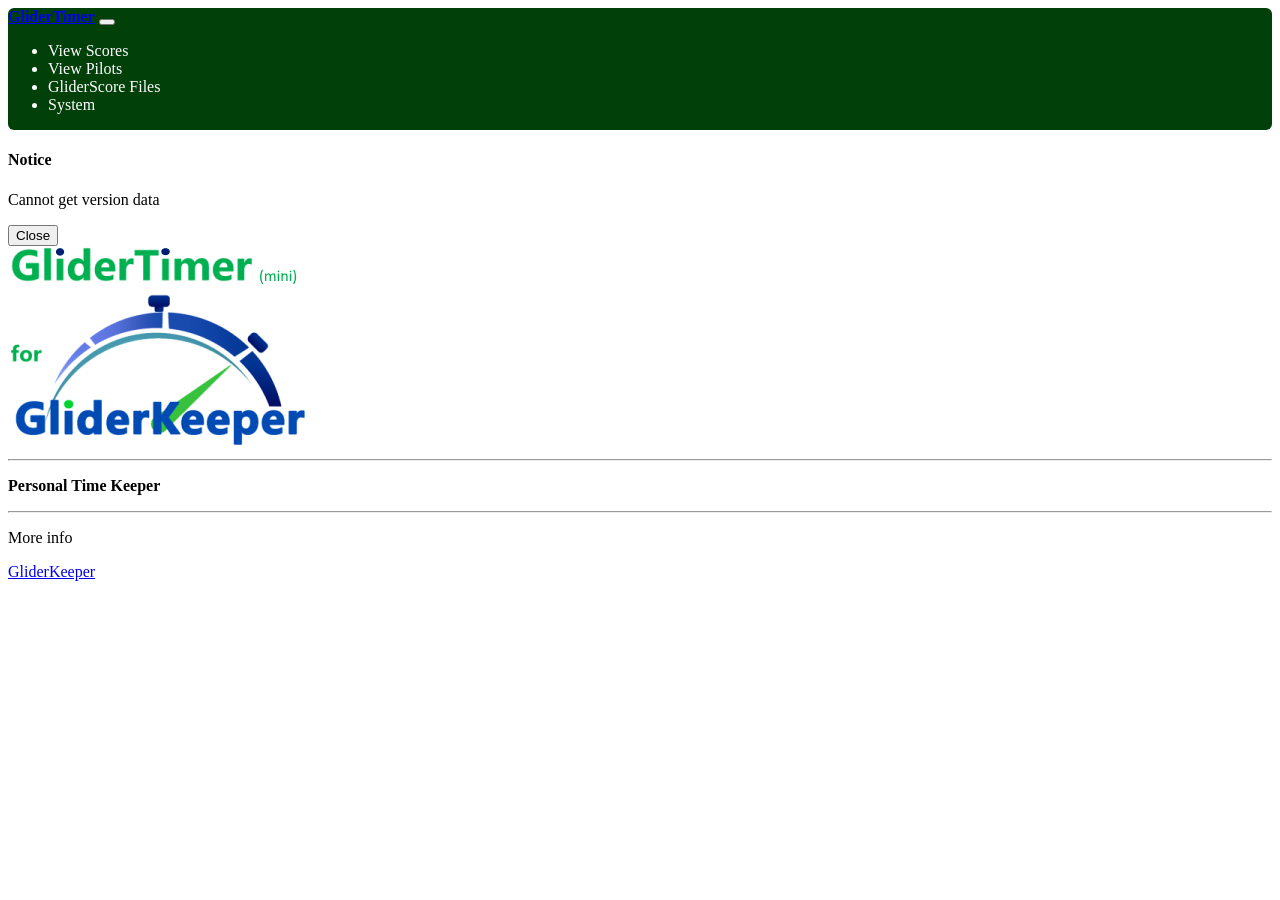
==== data/index.html @ 686af8c6 "Initial commit from Verbose-Pilots-search branch (GliderTimer @ 6ae4be5) Co-Authored-By: Claude Opus" ====
<!DOCTYPE html>
<html lang="en">
  <head>
    <title>GliderTimer</title>
    <meta charset="utf-8" />
    <meta name="viewport" content="width=device-width, initial-scale=1" />
    <meta charset="utf-8" />
    <script src="jquery-3.3.1.slim.min.js"></script>
    <script src="popper.min.js"></script>
    <script src="bootstrap.min.js"></script>
    <link rel="stylesheet" href="bootstrap.min.css" />

    <style>
      .gliderkeeper {
        background-color: rgb(2, 64, 10);
        border-color: rgb(2, 64, 10);
        cursor: default;
        color: white;
        border-radius: 6px;
        font-size: 1em;
        overflow: hidden;
      }

      .gliderkeeper_btn {
        border-radius: 6px;
        font-size: 1.5em;
      }

      .dots-1 {
        width: 50px;
        height: 12px;
        background: radial-gradient(circle closest-side, currentColor 90%, #0000) 0 0/33% 100% space;
        clip-path: inset(0 100% 0 0);
        animation: d1 1s steps(4) infinite;
      }
      @keyframes d1 {
        to {
          clip-path: inset(0 -34% 0 0);
        }
      }
    </style>
    <script src="index.js"></script>
  </head>

  <body>
    <div class="container-fluid">
      <nav class="navbar navbar-expand-md navbar-dark row gliderkeeper">
        <a id="idVersion" class="navbar-brand" href="index.html"><strong>GliderTimer</strong></a>
        <button class="navbar-toggler" type="button" data-toggle="collapse" data-target="#collapsibleNavbar">
          <span class="navbar-toggler-icon" style="color: white"></span>
        </button>
        <div class="collapse navbar-collapse" id="collapsibleNavbar">
          <ul class="navbar-nav">
            <!-- <li class="nav-item">
              <a class="nav-link" style="color: white; cursor: pointer" id="id_select_lnk">Select Competition</a>
            </li> -->
            <li class="nav-item">
              <a class="nav-link" style="color: white; cursor: pointer" id="id_showresult_lnk">View Scores</a>
            </li>
            <li class="nav-item">
              <a class="nav-link" style="color: white; cursor: pointer" id="id_viewPilots_lnk">View Pilots</a>
            </li>
            <li class="nav-item">
              <a class="nav-link" style="color: white; cursor: pointer" id="id_gliderScore_lnk">GliderScore Files</a>
            </li>
            <li class="nav-item">
              <a class="nav-link" style="color: white; cursor: pointer" id="id_system_lnk">System</a>
            </li>
          </ul>
        </div>
      </nav>
      <!-- Espera -->
      <div id="id_spinner" class="mt-2 alert alert-secondary fade show" role="alert" style="display: none">
        <h4 class="alert-heading">Please Wait...</h4>
      </div>

      <!-- Área de mensajes -->
      <div
        id="id_alert"
        class="mt-2 alert alert-warning alert-dismissible fade show"
        role="alert"
        style="display: none"
      >
        <h4 class="alert-heading">Notice</h4>
        <p id="id_warnig_msg"></p>
        <button type="button" class="close" data-dismiss="alert" aria-label="Close">
          <span aria-hidden="true">Close</span>
        </button>
      </div>
      <div id="idSaveSettingsOK" class="mt-1 row" style="display: none">
        <div class="col-4 mt-3 mx-2 p-2 alert alert-success">
          <strong><span id="idOKText">Settings Saved</span></strong>
        </div>
        <div class="mx-2 mt-2">
          <a href="/"><h5>Main Menu</h5></a>
        </div>
      </div>
      <div id="idSaveSettingsError" class="mt-1 row" style="display: none">
        <div class="col-4 mt-3 mx-2 p-2 alert alert-warning">
          <strong><span id="idFileError">Error saving settings </span></strong>
        </div>
        <div class="mx-2 mt-2">
          <a href="/"><h5>Please Retry</h5></a>
        </div>
      </div>
      <div id="idWaitSavingSettings" class="mt-4" style="display: none">
        <h3>Uploading File...</h3>
        <div class="dots-1"></div>
      </div>
      <div class="appScreens jumbotron jumbotron-fluid mt-2" id="id_home">
        <div class="container">
          <img id="id_img" class="d-block" src="TimerScreenKeeper.png" />
          <hr class="mt-2" />
          <p class="lead"><strong>Personal Time Keeper</strong></p>
          <hr class="mb-5" />
          <p>More info</p>
          <p class="lead">
            <a class="btn btn-primary btn-lg" target="_blank" href="https://www.gliderkeeper.com" role="button"
              >GliderKeeper</a
            >
          </p>
        </div>
      </div>

      <!-- Este area es para los resultados -->

      <div class="appScreens" id="id_results_area" style="display: none">
        <ul class="nav nav-tabs mt-3" id="myTab" role="tablist">
          <li class="nav-item" role="presentation">
            <button
              class="nav-link active"
              id="id_fullresults"
              data-toggle="tab"
              data-target="#id_fresults_area"
              type="button"
              role="tab"
            >
              Final Score
            </button>
          </li>
          <li class="nav-item" role="presentation">
            <button
              class="nav-link"
              id="id_resultsbyround"
              data-toggle="tab"
              data-target="#id_round_results_area"
              type="button"
              role="tab"
            >
              Score by Round
            </button>
          </li>
          <li class="nav-item" role="presentation">
            <button
              class="nav-link"
              id="id_resultsbypilot"
              data-toggle="tab"
              data-target="#id_pilots_results_area"
              type="button"
              role="tab"
            >
              Score by Pilot
            </button>
          </li>
        </ul>
        <div class="tab-content">
          <div class="tab-pane fade show active mt-3" role="tabpanel" id="id_fresults_area">
            <table class="table table-sm">
              <thead class="gliderkeeper">
                <th scope="col" style="width: 5%">Pos</th>
                <th scope="col" style="width: 15%">Id</th>
                <th scope="col" style="width: 30%">Piloto</th>
                <th scope="col" style="width: 10%">FAI</th>
                <th scope="col" style="width: 5%">R. 1</th>
                <th scope="col" style="width: 5%">R. 2</th>
                <th scope="col" style="width: 5%">R. 3</th>
                <th scope="col" style="width: 5%">R. 4</th>
                <th scope="col" style="width: 5%">R. 5</th>
                <th scope="col" style="width: 5%">R. 6</th>
                <th scope="col" style="width: 5%">Penal.</th>
                <th scope="col" style="width: 5%">Disc.</th>
              </thead>
              <tbody id="id_result_table"></tbody>
            </table>
          </div>
          <div class="tab-pane fade mt-3" role="tabpanel" id="id_round_results_area">
            <table class="table table-sm">
              <thead class="gliderkeeper">
                <th scope="col" style="width: 5%">Round</th>
                <th scope="col" style="width: 10%">Id</th>
                <th scope="col" style="width: 25%">Pilot</th>
                <th scope="col" style="width: 10%">F5J Height</th>
                <th scope="col" style="width: 5%">Time</th>
                <th scope="col" style="width: 5%">Landing</th>
                <th scope="col" style="width: 10%">Raw Score</th>
                <th scope="col" style="width: 10%">FAI Score</th>
                <th scope="col" style="width: 5%">Penalty</th>
                <th scope="col" style="width: 15%">Round Rank</th>
              </thead>
              <tbody id="id_round_result_table"></tbody>
            </table>
          </div>
          <div class="tab-pane fade mt-3" role="tabpanel" id="id_pilots_results_area">
            <table class="table table-sm">
              <thead class="gliderkeeper">
                <th scope="col" style="width: 10%">Id</th>
                <th scope="col" style="width: 25%">Pilot</th>
                <th scope="col" style="width: 5%">Round</th>
                <th scope="col" style="width: 10%">F5J Height</th>
                <th scope="col" style="width: 5%">Time</th>
                <th scope="col" style="width: 5%">Landing</th>
                <th scope="col" style="width: 10%">Raw Score</th>
                <th scope="col" style="width: 10%">FAI Score</th>
                <th scope="col" style="width: 5%">Penalty</th>
                <th scope="col" style="width: 15%">Round Rank</th>
              </thead>
              <tbody id="id_pilots_result_table"></tbody>
            </table>
          </div>
        </div>
      </div>

      <!-- Area para mostrar los pilotos -->
      <div class="appScreens" id="id_pilots_area" style="display: none">
        <div>
          <table id="id_pilots_tbl" class="table table-responsive mt-2" style="font-size: 1rem; padding-left: 1rem">
            <thead class="thead-inverse">
              <tr>
                <th colspan="1" style="width: 10%">#</th>
                <th colspan="1" style="width: 20%">Id</th>
                <th colspan="1" style="width: 50%">Name</th>
                <th colspan="1" style="width: 20%">Alias</th>
              </tr>
            </thead>
            <tbody id="id_body_pilots"></tbody>
          </table>
          <div class="d-flex justify-content-around">
            <button type="button" name="" id="id_save_pilots_btn" class="btn btn-primary w-25">Save</button>
            <button type="button" name="" id="id_cancel_pilots_btn" class="btn btn-secondary w-25">Cancel</button>
          </div>
        </div>
      </div>

      <!-- Area para subir ficheros de GS a GT-->
      <div class="appScreens" id="id_GS_files" style="display: none">
        <h3 class="mt-2">Upload GliderScore files to GliderTimer</h3>

        <div id="idGSOK" class="mt-1 row" style="display: none">
          <button type="button" class="col-sm-12 mt-3 mx-2 p-2 btn btn-success">
            <strong><span id="idOKText">All Files Uploaded OK</span></strong>
          </button>
        </div>
        <div id="idGSError" class="mt-1 row" style="display: none">
          <button type="button" class="col-sm-12 mt-3 mx-2 p-2 btn btn-warning">
            <strong><span id="idFileError">Upload Error</span></strong>
          </button>
          <h2>Please Retry</h2>
        </div>

        <div id="idGSWait" class="mt-4" style="display: none">
          <h3>Uploading File...</h3>
          <div class="dots-1"></div>
        </div>
        <div id="upload_GS_files">
          <form action="#">
            <div class="form-group">
              <label for="idPilotMasterFile">Pilot Master File</label>
              <input type="file" class="form-control" id="idPilotMasterFile" name="PilotMasterFile" />
            </div>

            <div class="form-group">
              <label for="idDrawTable">Draw Table</label>
              <input type="file" class="form-control" id="idDrawTable" name="DrawTable" />
            </div>
            <div class="form-group">
              <label for="idRoundsSchedule">Rounds Schedule</label>
              <input type="file" class="form-control" id="idRoundsSchedule" name="RoundsSchedule" />
            </div>
            <div class="row">
              <div class="mx-auto mt-3">
                <input type="button" id="id_btn_send_GS_files" class="btn btn-info" value="Send Files" />
              </div>
            </div>
          </form>
          <div class="form-group">
            <h3>Create a Schedule File</h3>
            Use the following button to create the schedule file.<br />
          </div>
          <div class="row">
            <div class="mx-auto mt-3">
              <a href="/sched.html" id="id_btn_gen_sched" target="_blank" class="btn btn-info"
                >Generate Schedule File</a
              >
            </div>
          </div>

          <div class="row" id="id_descarga_sched">
            <div class="mx-auto mt-3">
              <a
                class="button btn btn-info"
                id="id_btn_descarga_sched"
                class="btn btn-info"
                href="/scheduled_rounds.csv"
              >
                Download Schedule File
              </a>
            </div>
          </div>
        </div>
      </div>

      <!-- Area para el menú sistema-->
      <div class="appScreens" id="id_system_area" style="display: none">
        <div id="idResultado" class="mt-4 row" style="display: none">
          <button type="button" class="col-sm-12 mt-3 mx-2 p-2 btn btn-success"><strong>Erase OK</strong></button>
        </div>

        <div id="idWait" class="mt-4" style="display: none">
          <h4 class="modal-title">Wait while deleting Flight Data</h4>
          <div class="text-center">
            <div class="loader"></div>
          </div>
        </div>

        <div id="idErasemsg" class="mt-4" style="display: none">
          <h4>Wait while deleting Flight Data.</h4>
          <h4>This may take up to one minute.</h4>
          <h4>Check device display for reset.</h4>
        </div>

        <div>
          <div class="mt-2 row">
            <button class="col-sm-12 mt-3 mx-2 p-2 gliderkeeper_btn" id="id_Settings_btn">
              <strong>General Settings</strong>
            </button>
          </div>

          <div class="mt-2 row">
            <button class="col-sm-12 mt-3 mx-2 p-2 gliderkeeper_btn" id="id_WifiSetup_btn">
              <strong>Wifi Setup</strong>
            </button>
          </div>

          <div class="accordion" id="accordionExample">
            <div class="row mt-2 mb-0">
              <button
                class="gliderkeeper_btn col-sm-12 mt-3 mx-2 p-2 collapsed"
                type="button"
                data-toggle="collapse"
                data-target="#collapseTwo"
              >
                <strong>Download Competition Data</strong>
              </button>
            </div>

            <div id="collapseTwo" class="collapse mt-2" aria-labelledby="headingTwo" data-parent="#accordionExample">
              <div>
                <button
                  onclick="window.open('fresults.csv', '_blank')"
                  class="gliderkeeper_btn col-sm-12 mt-3 mx-2 p-2 collapsed"
                  type="button"
                  data-toggle="collapse"
                  data-target="#collapseTwo"
                >
                  <strong>Final Score</strong>
                </button>
                <button
                  onclick="window.open('presults.csv', '_blank')"
                  class="gliderkeeper_btn col-sm-12 mt-3 mx-2 p-2 collapsed"
                  type="button"
                  data-toggle="collapse"
                  data-target="#collapseTwo"
                >
                  <strong>Score by Pilot</strong>
                </button>
                <button
                  onclick="window.open('rresults.csv', '_blank')"
                  class="gliderkeeper_btn col-sm-12 mt-3 mx-2 p-2 collapsed"
                  type="button"
                  data-toggle="collapse"
                  data-target="#collapseTwo"
                >
                  <strong>Score by Round</strong>
                </button>
              </div>
            </div>
          </div>

          <div class="mt-2 row">
            <button id="id_UpdateFirmware" class="col-sm-12 mt-3 mx-2 p-2 gliderkeeper_btn">
              <strong>Firmware Update</strong>
            </button>
          </div>
          <div class="mt-2 row">
            <button class="col-sm-12 mt-3 mx-2 p-2 gliderkeeper_btn" id="id_UpdateUserInterface_btn">
              <strong>User Interface Update</strong>
            </button>
          </div>
        </div>
        <div class="modal fade" id="idSure" tabindex="-1" role="dialog">
          <div class="modal-dialog" role="document">
            <div class="modal-content">
              <div class="modal-header">
                <h5 class="modal-title">Deleting all Flight Data</h5>
                <button type="button" class="close" data-dismiss="modal" aria-label="Close">
                  <span aria-hidden="true">&times;</span>
                </button>
              </div>
              <div class="modal-body">
                <h2>Are you sure?</h2>
              </div>
              <div class="modal-footer">
                <button type="button" class="btn btn-danger" data-dismiss="modal" id="idErase">Yes, I´m sure</button>
                <button type="button" class="btn btn-success" data-dismiss="modal">No, please keep my data</button>
              </div>
            </div>
          </div>
        </div>
      </div>

      <!-- Este area es para elegir competición -->
      <div class="appScreens" id="id_select_comp" style="display: none">
        <div class="mt-3">
          <div class="form-group mt-4">
            <label class="gliderkeeper_label" for="select_competition">Select Competition </label>
            <select class="form-control" name="select_competition" id="id_select_competition">
              <option value="1">Competition 1</option>
              <option value="2">Competition 2</option>
              <option value="3">Competition 3</option>
              <option value="4">Competition 4</option>
              <option value="5">Competition 5</option>
              <option value="6">Competition 6</option>
              <option value="7">Competition 7</option>
              <option value="8">Competition 8</option>
              <option value="9">Competition 9</option>
              <option value="10">Competition 10</option>
            </select>
            <button type="button" name="" id="id_select_competition_btn" class="btn btn-primary mt-4 btn-lg btn-block">
              Select
            </button>
          </div>
        </div>
      </div>

      <div class="appScreens" id="id_Wifi_Setup" style="display: none">
        <h3 class="mt-2">WiFi Setup</h3>
        <form id="update_wifi_frm" action="saveWifi" method="POST">
          <div class="form-group">
            <label for="idSSID">SSID 1</label>
            <input type="text" class="form-control" id="idSSID" name="SSID" />
          </div>
          <div class="form-group">
            <label for="idWiFiPass">WiFi Password 1</label>
            <input type="text" class="form-control" id="idWiFiPass" name="WifiPass" />
          </div>
          <div class="form-group">
            <label for="idSSID1">SSID 2</label>
            <input type="text" class="form-control" id="idSSID1" name="SSID1" />
          </div>
          <div class="form-group">
            <label for="idWiFiPass1">WiFi Password 2</label>
            <input type="text" class="form-control" id="idWiFiPass1" name="WifiPass1" />
          </div>
          <!-- <div class="form-group">
            <label id="lblTimeForConnect" for="idTimeForConnect">Connect time</label>
            <input type="number" min="5" max="30" class="form-control" id="idTimeForConnect" name="TimeForConnect" />
          </div> -->
          <div class="row">
            <div class="mx-auto mt-3">
              <input type="submit" id="btn-save" type="button" class="btn btn-info" value="Save" />
            </div>
          </div>
        </form>
      </div>

      <div class="appScreens" id="id_Settings" style="display: none">
        <h3 class="mt-2">Settings</h3>
        <div class="row">
          <div class="col-xs-12 col-lg-6">
            <fieldset>
              <legend>Display Settings</legend>
              <div class="col-sm-12 mt-2">
                <input type="range" class="form-range"" id="idVolume" name="idVolume" value="6" min="1" max="6"
                oninput="showValues()"/>
                <label class="form-label" for="idVolume" id="idLabelVolume">Beep Volume <strong>6</strong></label>
              </div>
              <div class="col-sm-12 mt-2">
                <input type="range" class="form-range"" id="idBrightness" name="idBrightness" value="250" min="50"
                max="250" step="50" oninput="showValues()"/>
                <label class="form-label" for="idBrightness" id="idLabelBrightness"
                  >Brightness <strong>250</strong></label
                >
              </div>
            </fieldset>
          </div>

          <div class="col-xs-12 col-lg-6">
            <input type="hidden" class="form-range" id="idStep" name="idStep" value="0" />

            <legend>Competition Settings</legend>
            <div class="col-sm-12 mt-2">
              <select class="form-range h5" id="idCompType" name="idCompType">
                <option value="1">Small Competition Single GliderTimer</option>
                <option value="2">Small Competition with GliderTimer-PRO</option>
                <option value="3">Full Groups Competition</option>
              </select>
            </div>
            <div class="col-sm-12 mt-4">
              <div class="custom-control custom-switch">
                <input
                  type="checkbox"
                  class="custom-control-input"
                  id="idCollector"
                  name="idCollector"
                  value="collectorEnabled"
                />
                <label class="custom-control-label" for="idCollector">Collector Mode Enabled</label>
              </div>
            </div>
            <div class="col-sm-12 mt-2">
              <div class="custom-control custom-switch">
                <input
                  type="checkbox"
                  class="custom-control-input"
                  id="idStrictLandTiming"
                  name="idStrictLandTiming"
                  value="StrictModelEnabled"
                />
                <label class="custom-control-label" for="idStrictLandTiming">Strict Landing/Launch Timing</label>
              </div>
            </div>
          </div>
        </div>
        <div class="row mt-5">
          <div class="col-xs-12 col-lg-6">
            <fieldset>
              <legend>Volume Settings</legend>
              <div class="col-sm-12 mt-2">
                <input type="range" class="form-range"" id="idBackgroundVolume" name="idBackgroundVolume" value="20"
                min="1" max="20" oninput="showValues()"/>
                <label class="form-label" for="idBackgroundVolume" id="idLabelBackgroundVolume"
                  >Background Volume <strong>20</strong></label
                >
              </div>
              <div class="col-sm-12 mt-2">
                <input type="range" class="form-range"" id="idAnnouncementVolume" name="idAnnouncementVolume" value="30"
                min="10" max="30" oninput="showValues()"/>
                <label class="form-label" for="idAnnouncementVolume" id="idLabelAnnouncementVolume"
                  >Announcement Volume <strong>30</strong></label
                >
              </div>
            </fieldset>
          </div>
          <div class="col-xs-12 col-lg-6">
            <fieldset>
              <legend>Panel Settings</legend>
              <div class="col-sm-12 mt-2">
                <select class="form-range" id="idPanelType" name="idPanelType">
                  <option value="0">No Panel</option>
                  <option value="1">I2C Panel</option>
                  <option value="2">Standard Serial Interface</option>
                  <option value="3">Extended Serial Interface</option>
                  <option value="4">USB Host</option>
                </select>
              </div>
              <div class="col-sm-12 mt-3">
                <input
                  type="range"
                  class="form-range"
                  id="idBaud"
                  name="idBaud"
                  value="9600"
                  min="9600"
                  max="19200"
                  step="9600"
                  oninput="showValues()"
                />
                <label class="form-label" for="idStep" id="idLabelBaud">BaudRate <strong>9600</strong></label>
              </div>
            </fieldset>
          </div>
        </div>
        <div class="row">
          <div class="mx-auto mt-3">
            <button onclick="sendSettings()" id="btn-save" type="button" class="btn btn-info">Save</button>
          </div>
        </div>
      </div>

      <div class="appScreens" id="id_Update_Firmware" style="display: none">
        <div id="idFWOK" class="mt-4 row" style="display: none">
          <button type="button" class="col-sm-12 mt-3 mx-2 p-2 btn btn-success">
            <strong>Firmware Update OK</strong>
          </button>
        </div>
        <div id="idFWError" class="mt-4 row" style="display: none">
          <button type="button" class="col-sm-12 mt-3 mx-2 p-2 btn btn-warning">
            <strong>Firmware Update Error</strong>
          </button>
          <h2>Please Retry</h2>
        </div>

        <div id="idFWWait" class="mt-4" style="display: none">
          <h3>Updating Fw...</h3>
          <div class="progress">
            <div
              class="progress-bar progress-bar-striped bg-success"
              role="progressbar"
              style="width: 0%"
              id="idFWProgress"
            ></div>
          </div>
          <p>Check device display</p>
        </div>
        <div id="idFWForm">
          <h3 class="mt-2">Firmware Update</h3>
          <!-- <form enctype="multipart/form-data" method="POST"> -->
          <div class="form-group">
            <div class="custom-file mb-3">
              <input type="file" class="custom-file-input" id="idFWFile" name="update" />
              <label class="custom-file-label" for="idFWFile">Select Firmware file</label>
            </div>
            <p class="mt-1">File should be Timer_Fw_STD_x.xx.bin or GT_Fw_mini_x.xx.bin GK_Fw_FAI_S_x.xx.bin format</p>
          </div>
          <div class="row">
            <div class="mx-auto mt-3">
              <input type="submit" id="update-firmware-btn-save" type="button" class="btn btn-info" value="Update" />
            </div>
          </div>
          <!-- </form> -->
        </div>
      </div>

      <div class="appScreens" id="id_Update_UI" style="display: none">
        <div id="idUIOK" class="mt-4 row" style="display: none">
          <button type="button" class="col-sm-12 mt-3 mx-2 p-2 btn btn-success">
            <strong>User Interface Update OK</strong>
          </button>
        </div>
        <div id="idUIError" class="mt-4 row" style="display: none">
          <button type="button" class="col-sm-12 mt-3 mx-2 p-2 btn btn-warning">
            <strong>User Interface Update Error</strong>
          </button>
          <h2>Please Retry</h2>
        </div>

        <div id="idUIWait" class="mt-4" style="display: none">
          <h3>Updating UI...</h3>
          <div class="progress">
            <div
              class="progress-bar progress-bar-striped bg-success"
              role="progressbar"
              style="width: 0%"
              id="idUIProgress"
            ></div>
          </div>
          <p>Check device display</p>
        </div>

        <div id="idUIForm">
          <h3 class="mt-2">User Interface Update</h3>
          <!-- <form action="updateSpiff" enctype='multipart/form-data' method='POST'> -->
          <div class="form-group">
            <div class="form-group">
              <div class="custom-file mb-1">
                <input type="file" class="custom-file-input" id="idUIFile" name="update" />
                <label class="custom-file-label" for="idUIFile">Select User Interface file</label>
              </div>
            </div>
            <p>File should be Timer_UI_mini_x.xx.bin format</p>
            <div class="row">
              <div class="mx-auto mt-3">
                <input type="submit" id="update-ui-btn-save" type="button" class="btn btn-info" value="Update" />
              </div>
            </div>
          </div>
        </div>
      </div>
    </div>
  </body>
  <!-- <script type="module" src="index.js"></script> -->
  <script>
    // function showValues() {
    //   let volume = document.getElementById("idVolume").value;
    //   let brightness = document.getElementById("idBrightness").value;
    //   let step = document.getElementById("idStep").value;
    //   let baud = document.getElementById("idBaud").value;
    //   let announcementVolume = document.getElementById("idAnnouncementVolume").value;
    //   let backgroundVolume = document.getElementById("idBackgroundVolume").value;

    //   document.getElementById("idLabelVolume").innerHTML = `Beep Volume <strong>${volume}</strong>`;
    //   document.getElementById("idLabelBrightness").innerHTML = `Brightness <strong>${brightness}</strong>`;
    //   document.getElementById("idLabelStep").innerHTML = `Competition Steps <strong>${step}</strong>`;
    //   document.getElementById("idLabelBaud").innerHTML = `Baud Rate <strong>${baud}</strong>`;
    //   document.getElementById(
    //     "idLabelAnnouncementVolume"
    //   ).innerHTML = `Announcement Volume <strong>${announcementVolume}</strong>`;
    //   document.getElementById(
    //     "idLabelBackgroundVolume"
    //   ).innerHTML = `Background Volume <strong>${backgroundVolume}</strong>`;
    // }

    // function sendSettings() {
    //   document.getElementById("idWaitSavingSettings").style.display = "block";
    //   document.getElementById("id_Settings").style.display = "none";

    //   let settings = "volume=" + document.getElementById("idVolume").value + "\n";
    //   settings += "brightness=" + document.getElementById("idBrightness").value + "\n";
    //   settings += "collector=" + (document.getElementById("idCollector").checked ? "1" : "0") + "\n";
    //   settings += "groups=" + (document.getElementById("idGroups").checked ? "1" : "0") + "\n";
    //   settings += "scheduled=" + (document.getElementById("idScheduled").checked ? "1" : "0") + "\n";
    //   settings += "panel_type=" + document.getElementById("idPanelType").value + "\n";
    //   settings += "baud_rate1=" + document.getElementById("idBaud").value + "\n";
    //   settings += "comp_step=" + document.getElementById("idStep").value + "\n";
    //   settings += "background_volume=" + document.getElementById("idBackgroundVolume").value + "\n";
    //   settings += "announcement_volume=" + document.getElementById("idAnnouncementVolume").value + "\n";

    //   let formData = new FormData();
    //   let settingsBlob = new Blob([settings], { type: "text/plain" });
    //   formData.append("settings.txt", settingsBlob, "settings.txt");
    //   fetch("/uploader", {
    //     // Your POST endpoint
    //     method: "POST",
    //     body: formData, // This is your file object
    //   })
    //     .then((response) => {
    //       if (response.status == 200) {
    //         document.getElementById("idWaitSavingSettings").style.display = "none";
    //         document.getElementById("idSaveSettingsOK").style.display = "block";
    //       } else {
    //         document.getElementById("idWaitSavingSettings").style.display = "none";
    //         document.getElementById("idSaveSettingsError").style.display = "block";
    //       }
    //     })
    //     .catch((response) => {
    //       document.getElementById("idWaitSavingSettings").style.display = "none";
    //       document.getElementById("idSaveSettingsError").style.display = "block";
    //     });
    // }
  </script>
</html>
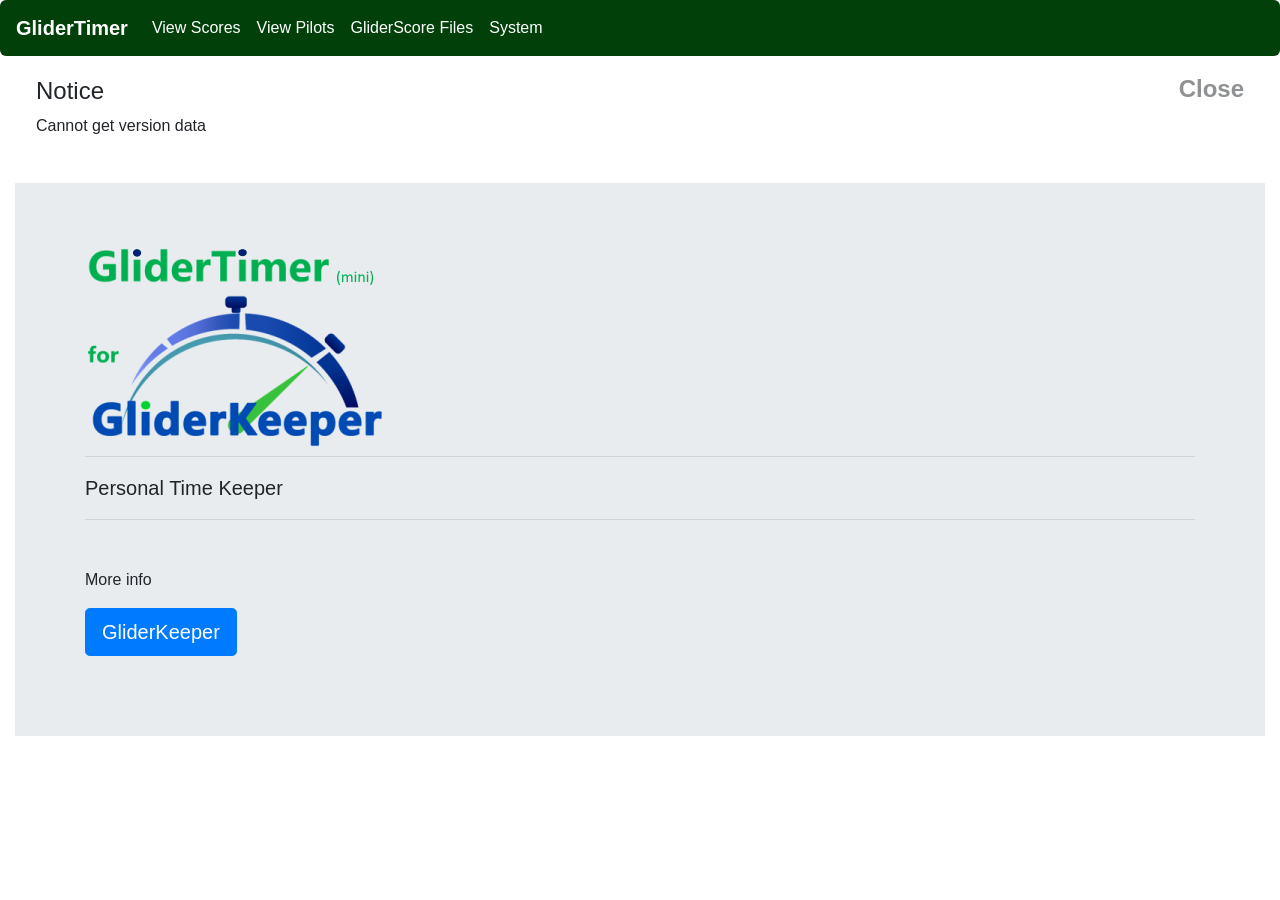
==== commit d8c866e7: "Remove Bootstrap, jQuery and Popper from the web UI Replace bootstrap.min.css with gk.css, a subset " ====
--- a/data/index.html
+++ b/data/index.html
@@ -5,10 +5,7 @@
     <meta charset="utf-8" />
     <meta name="viewport" content="width=device-width, initial-scale=1" />
     <meta charset="utf-8" />
-    <script src="jquery-3.3.1.slim.min.js"></script>
-    <script src="popper.min.js"></script>
-    <script src="bootstrap.min.js"></script>
-    <link rel="stylesheet" href="bootstrap.min.css" />
+    <link rel="stylesheet" href="gk.css" />
 
     <style>
       .gliderkeeper {
--- a/data/gk.css
+++ b/data/gk.css
@@ -0,0 +1,139 @@
+/* GliderTimer UI: subset of Bootstrap 4.3 with only the classes used by index.html / sched.html */
+*,::before,::after{box-sizing:border-box}
+html{font-family:sans-serif;line-height:1.15;-webkit-text-size-adjust:100%}
+body{margin:0;font-family:-apple-system,BlinkMacSystemFont,"Segoe UI",Roboto,"Helvetica Neue",Arial,sans-serif;font-size:1rem;font-weight:400;line-height:1.5;color:#212529;background:#fff}
+h1,h2,h3,h4,h5,h6,.h5{margin-top:0;margin-bottom:.5rem;font-weight:500;line-height:1.2}
+h1{font-size:2.5rem}h2{font-size:2rem}h3{font-size:1.75rem}h4{font-size:1.5rem}h5,.h5{font-size:1.25rem}h6{font-size:1rem}
+p,ul{margin-top:0;margin-bottom:1rem}
+hr{height:0;margin:1rem 0;border:0;border-top:1px solid rgba(0,0,0,.1)}
+a{color:#007bff;text-decoration:none}a:hover{color:#0056b3;text-decoration:underline}
+strong,b{font-weight:bolder}small{font-size:80%}
+img{vertical-align:middle;border-style:none}
+table{border-collapse:collapse}th{text-align:inherit}
+label{display:inline-block;margin-bottom:.5rem}
+input,button,select{margin:0;font-family:inherit;font-size:inherit;line-height:inherit}
+button{border-radius:0}button:not(:disabled){cursor:pointer}
+fieldset{min-width:0;padding:0;margin:0;border:0}
+legend{display:block;width:100%;padding:0;margin-bottom:.5rem;font-size:1.5rem;line-height:inherit}
+
+/* layout */
+.container,.container-fluid{width:100%;padding-right:15px;padding-left:15px;margin-right:auto;margin-left:auto}
+.row{display:flex;flex-wrap:wrap;margin-right:-15px;margin-left:-15px}
+[class*="col-"]{position:relative;width:100%;padding-right:15px;padding-left:15px}
+.col-4{flex:0 0 33.333333%;max-width:33.333333%}
+.col-12{flex:0 0 100%;max-width:100%}
+@media (min-width:576px){
+  .container{max-width:540px}
+  .col-sm-2{flex:0 0 16.666667%;max-width:16.666667%}
+  .col-sm-4{flex:0 0 33.333333%;max-width:33.333333%}
+  .col-sm-6{flex:0 0 50%;max-width:50%}
+  .col-sm-8{flex:0 0 66.666667%;max-width:66.666667%}
+  .col-sm-12{flex:0 0 100%;max-width:100%}
+}
+@media (min-width:768px){
+  .container{max-width:720px}
+  .col-md-3{flex:0 0 25%;max-width:25%}
+  .col-md-5{flex:0 0 41.666667%;max-width:41.666667%}
+}
+@media (min-width:992px){
+  .container{max-width:960px}
+  .col-lg-2{flex:0 0 16.666667%;max-width:16.666667%}
+  .col-lg-6{flex:0 0 50%;max-width:50%}
+}
+@media (min-width:1200px){.container{max-width:1140px}}
+
+/* navbar + collapse */
+.collapse:not(.show){display:none}
+.navbar{position:relative;display:flex;flex-wrap:wrap;align-items:center;justify-content:space-between;padding:.5rem 1rem}
+.navbar-brand{display:inline-block;padding:.3125rem 0;margin-right:1rem;font-size:1.25rem;line-height:inherit;white-space:nowrap}
+.navbar-nav{display:flex;flex-direction:column;padding-left:0;margin-bottom:0;list-style:none}
+.navbar-nav .nav-link{padding-right:0;padding-left:0}
+.navbar-collapse{flex-basis:100%;flex-grow:1;align-items:center}
+.navbar-toggler{padding:.25rem .75rem;font-size:1.25rem;line-height:1;background:transparent;border:1px solid rgba(255,255,255,.1);border-radius:.25rem}
+.navbar-toggler-icon{display:inline-block;width:1.5em;height:1.5em;vertical-align:middle;background:no-repeat center/100% 100% url("data:image/svg+xml,%3csvg viewBox='0 0 30 30' xmlns='http://www.w3.org/2000/svg'%3e%3cpath stroke='rgba(255,255,255,.5)' stroke-linecap='round' stroke-width='2' d='M4 7h22M4 15h22M4 23h22'/%3e%3c/svg%3e")}
+.navbar-dark .navbar-brand{color:#fff}
+@media (min-width:768px){
+  .navbar-expand-md{flex-flow:row nowrap;justify-content:flex-start}
+  .navbar-expand-md .navbar-nav{flex-direction:row}
+  .navbar-expand-md .navbar-nav .nav-link{padding-right:.5rem;padding-left:.5rem}
+  .navbar-expand-md .navbar-collapse{display:flex!important;flex-basis:auto}
+  .navbar-expand-md .navbar-toggler{display:none}
+}
+
+/* tabs */
+.nav{display:flex;flex-wrap:wrap;padding-left:0;margin-bottom:0;list-style:none}
+.nav-link{display:block;padding:.5rem 1rem}
+.nav-tabs{border-bottom:1px solid #dee2e6}
+.nav-tabs .nav-item{margin-bottom:-1px}
+.nav-tabs .nav-link{border:1px solid transparent;border-top-left-radius:.25rem;border-top-right-radius:.25rem}
+.nav-tabs .nav-link:hover{border-color:#e9ecef #e9ecef #dee2e6}
+.nav-tabs .nav-link.active{color:#495057;background:#fff;border-color:#dee2e6 #dee2e6 #fff}
+.tab-content>.tab-pane{display:none}.tab-content>.active{display:block}
+
+/* alerts */
+.alert{position:relative;padding:.75rem 1.25rem;margin-bottom:1rem;border:1px solid transparent;border-radius:.25rem}
+.alert-heading{color:inherit}
+.alert-secondary{color:#383d41;background:#e2e3e5;border-color:#d6d8db}
+.alert-warning{color:#856404;background:#fff3cd;border-color:#ffeeba}
+.alert-success{color:#155724;background:#d4edda;border-color:#c3e6cb}
+.alert-dismissible{padding-right:4rem}
+.close{float:right;font-size:1.5rem;font-weight:700;line-height:1;color:#000;text-shadow:0 1px 0 #fff;opacity:.5;background:transparent;border:0;padding:0}
+.alert-dismissible .close{position:absolute;top:0;right:0;padding:.75rem 1.25rem;color:inherit}
+.modal{display:none}
+
+/* buttons */
+.btn{display:inline-block;font-weight:400;color:#212529;text-align:center;vertical-align:middle;user-select:none;background:transparent;border:1px solid transparent;padding:.375rem .75rem;font-size:1rem;line-height:1.5;border-radius:.25rem;text-decoration:none}
+.btn:hover{text-decoration:none;filter:brightness(.9)}
+.btn:disabled{opacity:.65;filter:none}
+.btn-primary{color:#fff;background:#007bff;border-color:#007bff}
+.btn-secondary{color:#fff;background:#6c757d;border-color:#6c757d}
+.btn-success{color:#fff;background:#28a745;border-color:#28a745}
+.btn-info{color:#fff;background:#17a2b8;border-color:#17a2b8}
+.btn-warning{color:#212529;background:#ffc107;border-color:#ffc107}
+.btn-danger{color:#fff;background:#dc3545;border-color:#dc3545}
+.btn-primary:hover,.btn-secondary:hover,.btn-success:hover,.btn-info:hover,.btn-danger:hover{color:#fff}
+.btn-lg{padding:.5rem 1rem;font-size:1.25rem;border-radius:.3rem}
+.btn-block{display:block;width:100%}
+
+/* forms */
+.form-group{margin-bottom:1rem}
+.form-control{display:block;width:100%;height:calc(1.5em + .75rem + 2px);padding:.375rem .75rem;font-size:1rem;font-weight:400;line-height:1.5;color:#495057;background:#fff;border:1px solid #ced4da;border-radius:.25rem}
+.form-control[readonly]{background:#e9ecef}
+.form-control:focus{border-color:#80bdff;outline:0;box-shadow:0 0 0 .2rem rgba(0,123,255,.25)}
+.custom-switch{display:flex;align-items:center;min-height:1.5rem}
+.custom-control-input{-webkit-appearance:none;appearance:none;flex:0 0 auto;width:2.25rem;height:1.25rem;margin:0 .5rem 0 0;border:1px solid #adb5bd;border-radius:.625rem;background:radial-gradient(circle,#adb5bd .4rem,transparent .45rem) left center/1.25rem 1.25rem no-repeat,#fff;cursor:pointer}
+.custom-control-input:checked{border-color:#007bff;background:radial-gradient(circle,#fff .4rem,transparent .45rem) right center/1.25rem 1.25rem no-repeat,#007bff}
+.custom-control-label{margin-bottom:0}
+.custom-file{position:relative;display:inline-block;width:100%;height:calc(1.5em + .75rem + 2px)}
+.custom-file-input{position:relative;z-index:2;width:100%;height:100%;margin:0;opacity:0;cursor:pointer}
+.custom-file-label{position:absolute;top:0;right:0;left:0;z-index:1;height:100%;padding:.375rem .75rem;overflow:hidden;white-space:nowrap;line-height:1.5;color:#495057;background:#fff;border:1px solid #ced4da;border-radius:.25rem}
+.custom-file-label::after{content:"Browse";position:absolute;top:0;right:0;bottom:0;padding:.375rem .75rem;color:#495057;background:#e9ecef;border-left:inherit;border-radius:0 .25rem .25rem 0}
+
+/* tables */
+.table{width:100%;margin-bottom:1rem;color:#212529}
+.table th,.table td{padding:.75rem;vertical-align:top;border-top:1px solid #dee2e6}
+.table thead th{vertical-align:bottom;border-bottom:2px solid #dee2e6}
+.table-sm th,.table-sm td{padding:.3rem}
+.table-responsive{display:block;width:100%;overflow-x:auto}
+
+/* misc components */
+.jumbotron{padding:2rem 1rem;margin-bottom:2rem;background:#e9ecef;border-radius:.3rem}
+@media (min-width:576px){.jumbotron{padding:4rem 2rem}}
+.jumbotron-fluid{padding-right:0;padding-left:0;border-radius:0}
+.lead{font-size:1.25rem;font-weight:300}
+.progress{display:flex;height:1rem;overflow:hidden;font-size:.75rem;background:#e9ecef;border-radius:.25rem}
+.progress-bar{display:flex;flex-direction:column;justify-content:center;color:#fff;text-align:center;white-space:nowrap;background-color:#007bff;transition:width .6s ease}
+.progress-bar-striped{background-image:linear-gradient(45deg,rgba(255,255,255,.15) 25%,transparent 25%,transparent 50%,rgba(255,255,255,.15) 50%,rgba(255,255,255,.15) 75%,transparent 75%,transparent);background-size:1rem 1rem}
+
+/* utilities */
+.d-block{display:block!important}.d-flex{display:flex!important}
+.justify-content-around{justify-content:space-around!important}
+.w-25{width:25%!important}
+.mx-auto{margin-right:auto!important;margin-left:auto!important}
+.mx-2{margin-right:.5rem!important;margin-left:.5rem!important}
+.mt-1{margin-top:.25rem!important}.mt-2{margin-top:.5rem!important}.mt-3{margin-top:1rem!important}.mt-4{margin-top:1.5rem!important}.mt-5{margin-top:3rem!important}
+.mb-0{margin-bottom:0!important}.mb-1{margin-bottom:.25rem!important}.mb-3{margin-bottom:1rem!important}.mb-5{margin-bottom:3rem!important}
+.p-2{padding:.5rem!important}
+.text-center{text-align:center!important}
+.text-danger{color:#dc3545!important}.text-success{color:#28a745!important}
+.bg-success{background-color:#28a745!important}
